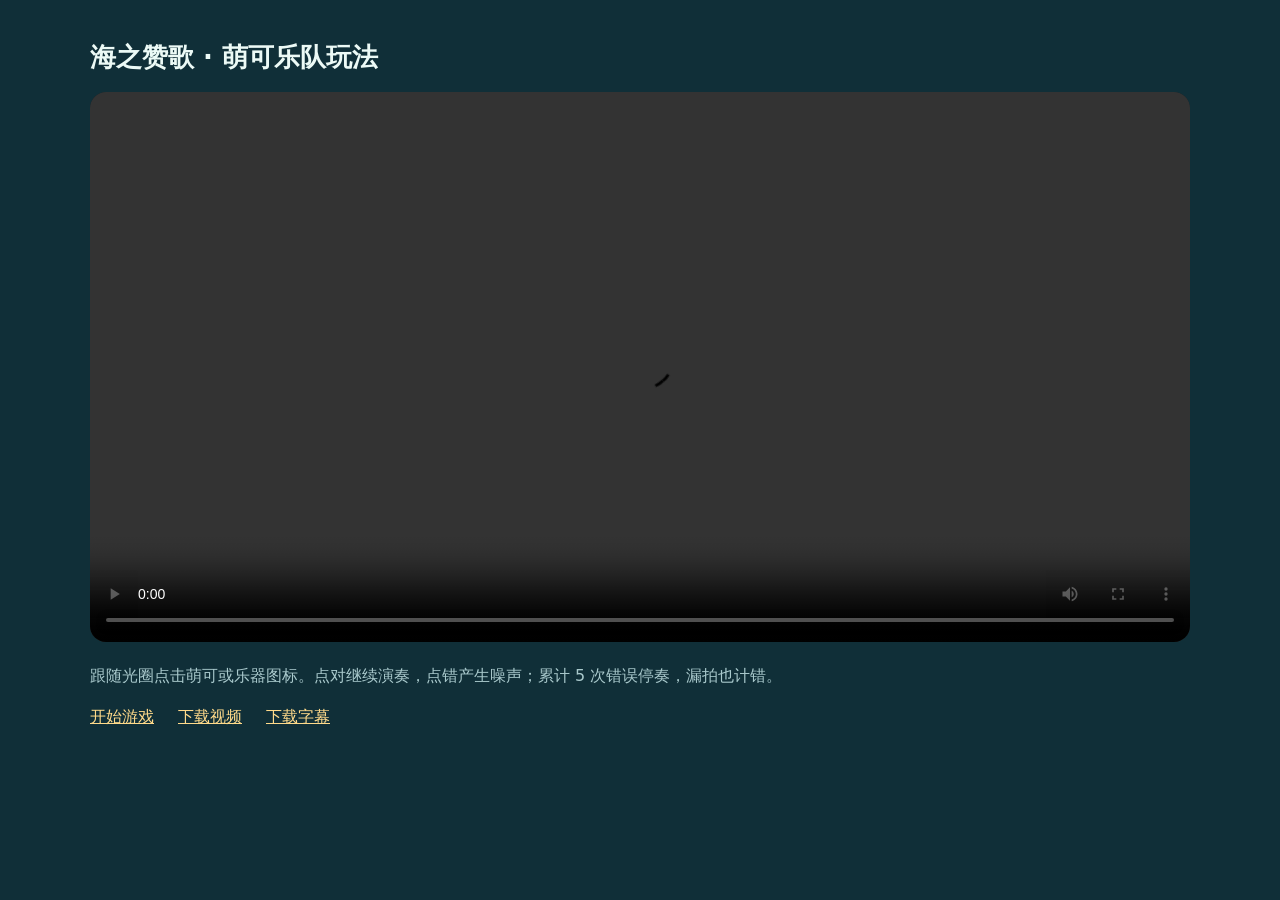
==== docs/gameplay/index.html @ 5d6d8017 "Publish Moko orchestra game and subtitled gameplay" ====
<!doctype html><html lang="zh-CN"><head><meta charset="utf-8"><meta name="viewport" content="width=device-width,initial-scale=1"><title>萌可乐队 · 玩法视频</title><style>body{margin:0;background:#102f38;color:#ecfaf6;font:16px system-ui,-apple-system,"PingFang SC",sans-serif}main{max-width:1100px;margin:40px auto;padding:0 24px}h1{font-size:26px}video{width:100%;border-radius:16px;background:#061e26}a{color:#ffda8a;margin-right:24px}p{line-height:1.8;color:#a9c9cc}</style></head><body><main><h1>海之赞歌 · 萌可乐队玩法</h1><video controls playsinline preload="metadata" src="gameplay.mp4"></video><p>跟随光圈点击萌可或乐器图标。点对继续演奏，点错产生噪声；累计 5 次错误停奏，漏拍也计错。</p><a href="../">开始游戏</a><a href="gameplay.mp4" download>下载视频</a><a href="玩法字幕.srt" download>下载字幕</a></main></body></html>
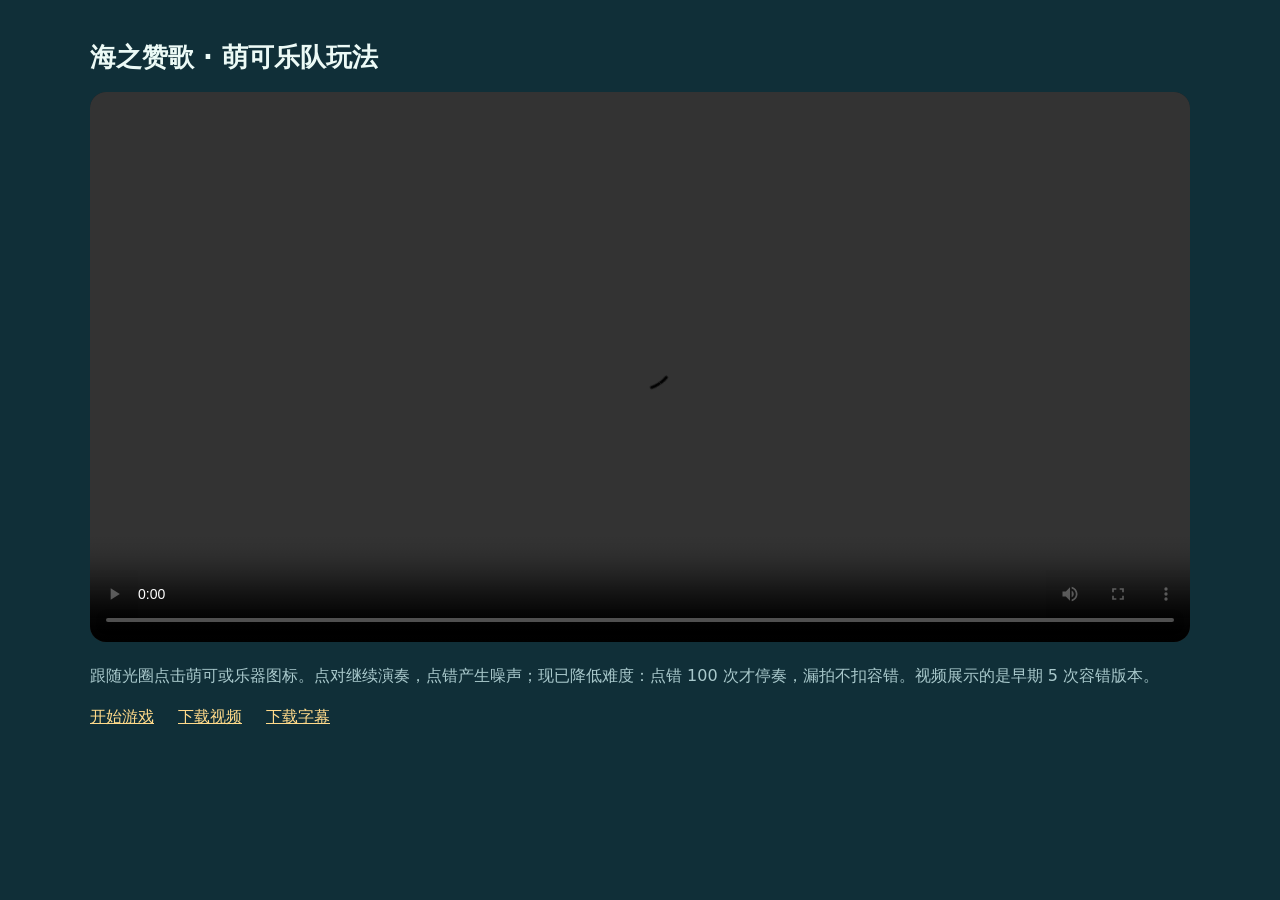
==== commit 229c034c: "Allow 100 wrong clicks and keep music playing through missed cues" ====
--- a/docs/gameplay/index.html
+++ b/docs/gameplay/index.html
@@ -1 +1 @@
-<!doctype html><html lang="zh-CN"><head><meta charset="utf-8"><meta name="viewport" content="width=device-width,initial-scale=1"><title>萌可乐队 · 玩法视频</title><style>body{margin:0;background:#102f38;color:#ecfaf6;font:16px system-ui,-apple-system,"PingFang SC",sans-serif}main{max-width:1100px;margin:40px auto;padding:0 24px}h1{font-size:26px}video{width:100%;border-radius:16px;background:#061e26}a{color:#ffda8a;margin-right:24px}p{line-height:1.8;color:#a9c9cc}</style></head><body><main><h1>海之赞歌 · 萌可乐队玩法</h1><video controls playsinline preload="metadata" src="gameplay.mp4"></video><p>跟随光圈点击萌可或乐器图标。点对继续演奏，点错产生噪声；累计 5 次错误停奏，漏拍也计错。</p><a href="../">开始游戏</a><a href="gameplay.mp4" download>下载视频</a><a href="玩法字幕.srt" download>下载字幕</a></main></body></html>+<!doctype html><html lang="zh-CN"><head><meta charset="utf-8"><meta name="viewport" content="width=device-width,initial-scale=1"><title>萌可乐队 · 玩法视频</title><style>body{margin:0;background:#102f38;color:#ecfaf6;font:16px system-ui,-apple-system,"PingFang SC",sans-serif}main{max-width:1100px;margin:40px auto;padding:0 24px}h1{font-size:26px}video{width:100%;border-radius:16px;background:#061e26}a{color:#ffda8a;margin-right:24px}p{line-height:1.8;color:#a9c9cc}</style></head><body><main><h1>海之赞歌 · 萌可乐队玩法</h1><video controls playsinline preload="metadata" src="gameplay.mp4"></video><p>跟随光圈点击萌可或乐器图标。点对继续演奏，点错产生噪声；现已降低难度：点错 100 次才停奏，漏拍不扣容错。视频展示的是早期 5 次容错版本。</p><a href="../">开始游戏</a><a href="gameplay.mp4" download>下载视频</a><a href="玩法字幕.srt" download>下载字幕</a></main></body></html>
